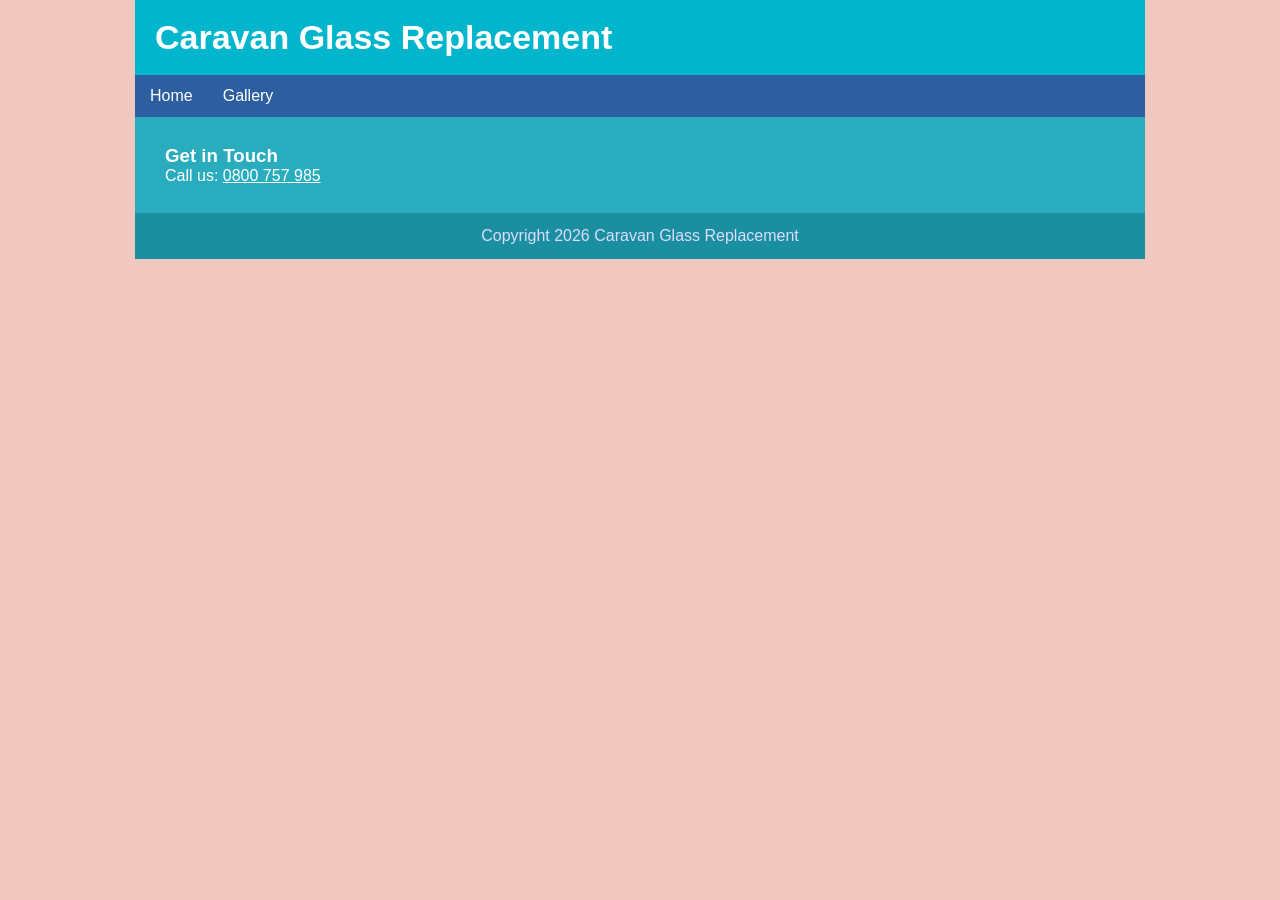
==== contact_us/index.html @ 38ae5214 "Upload contact_us/index.html" ====
<!DOCTYPE html>
<html lang="en">
<head>
<meta charset="UTF-8">
<meta name="viewport" content="width=device-width,initial-scale=1">
<title>Caravan Glass and Window Repair Contact Page</title><style>*{box-sizing:border-box;margin:0;padding:0;}body{background:#f0c8c0;font-family:'Helvetica Neue',Arial,sans-serif;}.page{max-width:1010px;margin:0 auto;background:#2aacbf;}.header{background:#00b5cc;padding:18px 20px;}.nav{background:#2d5fa0;}.content{padding:28px 30px;color:#fff;}.footer{background:#1a8fa0;color:#ddf;text-align:center;padding:14px;}</style></head><body><div class="page"><header class="header"><div style="color:#fff;font-size:34px;font-weight:bold">Caravan Glass Replacement</div></header><nav class="nav"><a href="../" style="color:#fff;padding:12px 15px;text-decoration:none;display:inline-block">Home</a><a href="../gallery/" style="color:#fff;padding:12px 15px;text-decoration:none;display:inline-block">Gallery</a></nav><div class="content"><h3>Get in Touch</h3><p>Call us: <a href="tel:0800757985" style="color:#fff">0800 757 985</a></p></div><footer class="footer">Copyright 2026 Caravan Glass Replacement</footer></div></body></html>
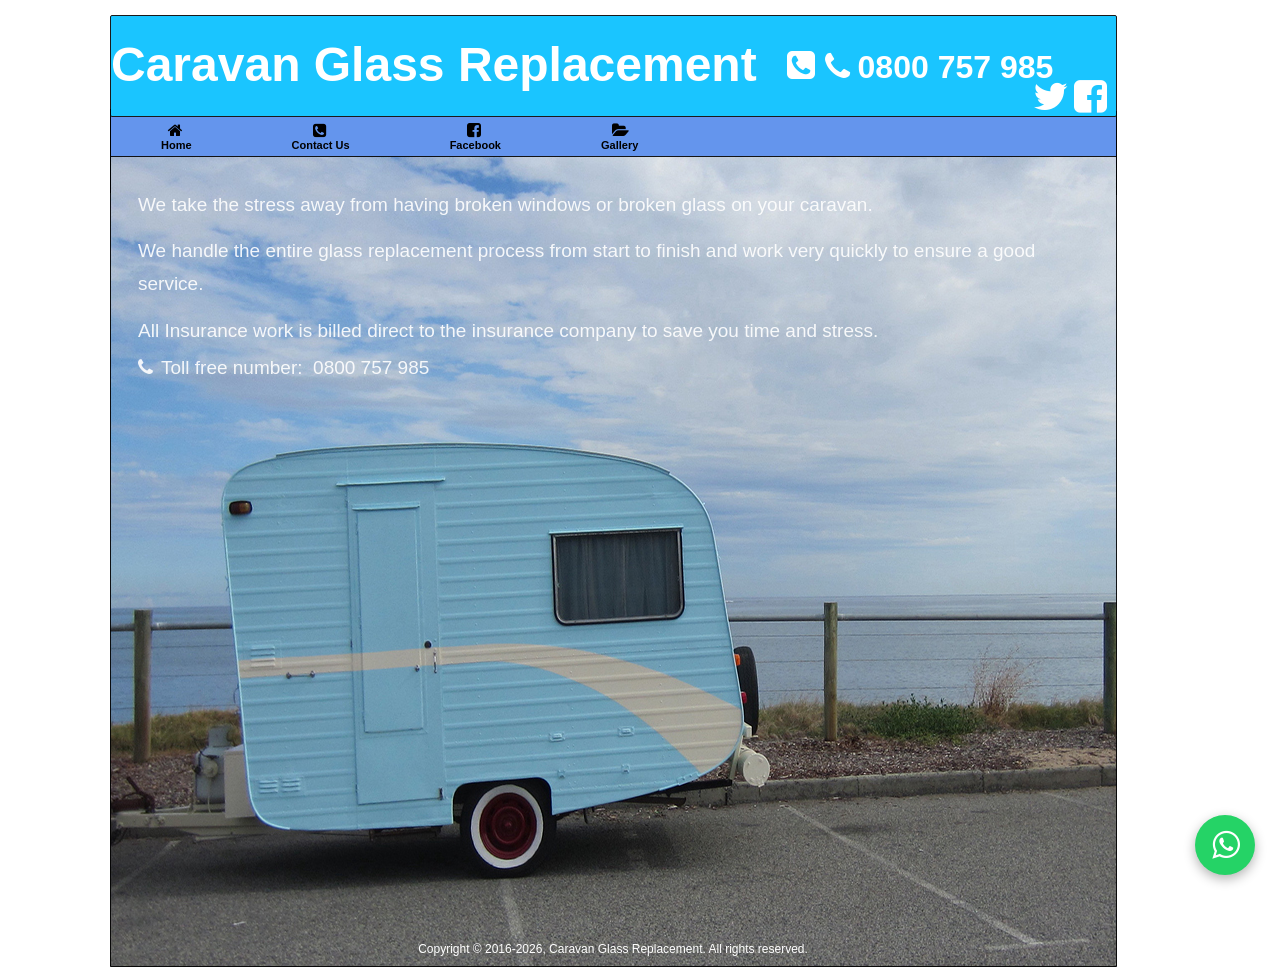
==== commit 13af6787: "Rebuild site from live caravanglass.co.nz: fix CSS, images, links, add WhatsApp, social icons, phone" ====
--- a/contact_us/index.html
+++ b/contact_us/index.html
@@ -1,6 +1,11 @@
-<!DOCTYPE html>
-<html lang="en">
-<head>
-<meta charset="UTF-8">
-<meta name="viewport" content="width=device-width,initial-scale=1">
-<title>Caravan Glass and Window Repair Contact Page</title><style>*{box-sizing:border-box;margin:0;padding:0;}body{background:#f0c8c0;font-family:'Helvetica Neue',Arial,sans-serif;}.page{max-width:1010px;margin:0 auto;background:#2aacbf;}.header{background:#00b5cc;padding:18px 20px;}.nav{background:#2d5fa0;}.content{padding:28px 30px;color:#fff;}.footer{background:#1a8fa0;color:#ddf;text-align:center;padding:14px;}</style></head><body><div class="page"><header class="header"><div style="color:#fff;font-size:34px;font-weight:bold">Caravan Glass Replacement</div></header><nav class="nav"><a href="../" style="color:#fff;padding:12px 15px;text-decoration:none;display:inline-block">Home</a><a href="../gallery/" style="color:#fff;padding:12px 15px;text-decoration:none;display:inline-block">Gallery</a></nav><div class="content"><h3>Get in Touch</h3><p>Call us: <a href="tel:0800757985" style="color:#fff">0800 757 985</a></p></div><footer class="footer">Copyright 2026 Caravan Glass Replacement</footer></div></body></html>+<!doctype html><html lang="en"><head><meta charset="utf-8"><title>Caravan Glass and Window Repair Contact Page</title><meta name="description" content="Caravan Glass Replacement is a specialist company that repairs and replaces all types of glass and windscreens on caravans call now on 0800 757 985."><meta name="author" content="Daniel Stewart"><meta name="robots" content="index, follow"><meta name="revisit-after" content="7 days"><meta name="generator" content="90 Second Website Builder 11 - http://www.90secondwebsitebuilder.com"><link href="../font-awesome.min.css" rel="stylesheet"><link href="../Google_Anyltics_and_Viewport_added_10.1.css" rel="stylesheet"><link href="../contact_us.css" rel="stylesheet"><meta name="viewport" content="width=device-width, initial-scale=1"><link rel="stylesheet" href="../print.css" media="print"><meta name="viewport" content="width=device-width, initial-scale=1"><script>
+(function(i,s,o,g,r,a,m){i['GoogleAnalyticsObject']=r;i[r]=i[r]||function(){(i[r].q=i[r].q||[]).push(arguments)},i[r].l=1*new Date();a=s.createElement(o),m=s.getElementsByTagName(o)[0];a.async=1;a.src=g;m.parentNode.insertBefore(a,m)})(window,document,'script','https://www.google-analytics.com/analytics.js','ga');ga('create','UA-89818909-1','auto');ga('send','pageview');</script><style>
+.whatsapp-float{position:fixed;bottom:25px;right:25px;z-index:9999;background:#25d366;color:#fff;border-radius:50%;width:60px;height:60px;display:flex;align-items:center;justify-content:center;box-shadow:0 4px 12px rgba(0,0,0,0.3);transition:transform 0.3s ease;text-decoration:none;}
+.whatsapp-float:hover{transform:scale(1.1);}
+.whatsapp-float i{font-size:32px;}
+</style>
+</head><body><div id="container"><div id="wb_Image1" style="position:absolute;left:110px;top:156px;width:1007px;height:811px;z-index:7;"><img src="../images/Caravan 1.jpg" id="Image1" alt=""></div><div id="Layer2" style="position:absolute;text-align:left;left:110px;top:156px;width:1005px;height:809px;z-index:8;"><div id="wb_Text5" style="position:absolute;left:27px;top:32px;width:949px;height:132px;z-index:0;text-align:left;"><h2>We take the stress away from having broken windows or broken glass on your caravan.</h2><span style="color:#FFFFFF;font-family:Arial;font-size:24px;"><br></span><h3><br></h3><h2>We handle the entire glass replacement process from start to finish and work very quickly to ensure a good service.&nbsp;&nbsp; </h2><span style="color:#FFFFFF;font-family:Arial;font-size:29px;"><strong><br></strong></span><h3><br></h3><h2>All Insurance work is billed direct to the insurance company to save you time and stress.</h2></div><div id="wb_Text4" style="position:absolute;left:27px;top:200px;width:378px;height:66px;z-index:1;text-align:left;"><h3><i class="fa fa-phone" style="margin-right:8px;"></i>Toll free number:&nbsp; 0800 757 985<br></h3></div></div><hr id="Line1" style="position:absolute;left:110px;top:109px;width:1px;height:84px;z-index:9;"><hr id="Line2" style="position:absolute;left:1116px;top:111px;width:1px;height:84px;z-index:10;"><div id="wb_JavaScript1" style="position:absolute;left:405px;top:942px;width:416px;height:25px;z-index:11;"><div style="color:#FFFFFF;font-size:12px;font-family:Arial;font-weight:normal;font-style:normal;text-align:center;text-decoration:none" id="copyrightnotice"></div><script>
+var now=new Date();var startYear="2016";var text="Copyright &copy; ";if(startYear!='')
+{text=text+startYear+"-";}
+text=text+now.getFullYear()+", Caravan Glass Replacement. All rights reserved.";var copyrightnotice=document.getElementById('copyrightnotice');copyrightnotice.innerHTML=text;</script></div><div id="wb_ResponsiveMenu1" style="position:absolute;left:111px;top:117px;width:1005px;height:39px;z-index:12;"><label class="toggle" for="ResponsiveMenu1-submenu" id="ResponsiveMenu1-title">Menu<span id="ResponsiveMenu1-icon"><span>&nbsp;</span><span>&nbsp;</span><span>&nbsp;</span></span></label><input type="checkbox" id="ResponsiveMenu1-submenu"><ul class="ResponsiveMenu1" id="ResponsiveMenu1"><li><a href='../index.html'><i class="fa fa-home fa-2x">&nbsp;</i><br>Home</a></li><li><a href='index.html'><i class="fa fa-phone-square fa-2x">&nbsp;</i><br>Contact&nbsp;Us</a></li><li><a href="https://www.facebook.com/caravanglassrepair/"><i class="fa fa-facebook-square fa-2x">&nbsp;</i><br>Facebook</a></li><li><a href='../gallery/index.html'><i class="fa fa-folder-open fa-2x">&nbsp;</i><br>Gallery</a></li></ul></div><div id="Layer1" style="position:absolute;text-align:left;left:110px;top:15px;width:1005px;height:100px;z-index:13;"><div id="wb_Text1" style="position:absolute;left:0%;top:20%;width:71%;height:56%;z-index:2;text-align:left;"><h1>Caravan Glass Replacement</h1></div><div id="wb_Text3" style="position:absolute;left:71%;top:32%;width:20%;height:37%;z-index:3;text-align:left;white-space:nowrap;"><span style="color:#FFFFFF;font-family:Arial;font-size:32px;"><strong><i class="fa fa-phone" style="margin-right:8px;"></i>0800 757 985</strong></span></div><div id="wb_FontAwesomeIcon1" style="position:absolute;left:67%;top:26%;width:3%;height:47%;text-align:center;z-index:4;"><a href="tel:0800921921"><div id="FontAwesomeIcon1"><i class="fa fa-phone-square">&nbsp;</i></div></a></div><div id="wb_FontAwesomeIcon3" style="position:absolute;left:91%;top:61%;width:4%;height:38%;text-align:center;z-index:5;"><a href="https://twitter.com/CaravanGlassNZ"><div id="FontAwesomeIcon3"><i class="fa fa-twitter">&nbsp;</i></div></a></div><div id="wb_FontAwesomeIcon2" style="position:absolute;left:95%;top:61%;width:4%;height:38%;text-align:center;z-index:6;"><a href="https://www.facebook.com/caravanglassrepair/"><div id="FontAwesomeIcon2"><i class="fa fa-facebook-square">&nbsp;</i></div></a></div></div></div><a href="https://wa.me/6421757985" class="whatsapp-float" target="_blank" rel="noopener" title="Chat on WhatsApp"><i class="fa fa-whatsapp"></i></a>
+</body></html>
--- a/Google_Anyltics_and_Viewport_added_10.1.css
+++ b/Google_Anyltics_and_Viewport_added_10.1.css
@@ -0,0 +1 @@
+a{color:#0000FF;text-decoration:underline;}a:visited{color:#800080;}a:active{color:#FF0000;}a:hover{color:#0000FF;text-decoration:underline;}a.Style1{color:#FFFFFF;font-weight:bold;text-decoration:none;}a.Style1:visited{color:#000000;text-decoration:underline;}a.Style1:active{color:#FFFFFF;text-decoration:underline;}a.Style1:hover{color:#FFFFFF;text-decoration:underline;}h1{font-family:Arial;font-weight:bold;font-size:48px;font-style:normal;text-decoration:none;color:#FFFFFF;background-color:transparent;margin:0px 0px 0px 0px;padding:0px 0px 0px 0px;display:inline;}h2{font-family:Arial;font-weight:normal;font-size:19px;font-style:normal;text-decoration:none;color:#FFFFFF;background-color:transparent;margin:0px 0px 0px 0px;padding:0px 0px 0px 0px;display:inline;}h3{font-family:Arial;font-weight:normal;font-size:19px;font-style:normal;text-decoration:none;color:#FFFFFF;background-color:transparent;margin:0px 0px 0px 0px;padding:0px 0px 0px 0px;display:inline;}h4{font-family:Arial;font-weight:normal;font-size:21px;font-style:italic;text-decoration:none;color:#000000;background-color:transparent;margin:0px 0px 0px 0px;padding:0px 0px 0px 0px;display:inline;}h5{font-family:Arial;font-weight:normal;font-size:19px;font-style:normal;text-decoration:none;color:#000000;background-color:transparent;margin:0px 0px 0px 0px;padding:0px 0px 0px 0px;display:inline;}.Heading_2__h2__copy{font-family:Arial;font-weight:bold;font-size:21px;font-style:normal;text-decoration:none;color:#FFFFFF;background-color:transparent;margin:0px 0px 0px 0px;padding:0px 0px 0px 0px;display:inline;}h6{font-family:Arial;font-weight:normal;font-size:16px;font-style:normal;text-decoration:none;color:#000000;background-color:transparent;margin:0px 0px 0px 0px;padding:0px 0px 0px 0px;display:inline;}.CustomStyle{font-family:"Courier New";font-weight:bold;font-size:16px;font-style:normal;text-decoration:none;color:#000080;background-color:transparent;}.Heading_1<h1>copy{font-family:Arial;font-weight:bold;font-size:32px;font-style:normal;text-decoration:none;color:#000000;background-color:transparent;margin:0px 0px 0px 0px;padding:0px 0px 0px 0px;display:inline;}
--- a/contact_us.css
+++ b/contact_us.css
@@ -0,0 +1 @@
+div#container{width:1304px;position:relative;margin:0 auto 0 auto;text-align:left;}body{background-color:#FFFFFF;color:#000000;font-family:Arial;font-weight:normal;font-size:13px;line-height:1.1875;margin:0;text-align:center;}#Image1{border:0px #000000 solid;padding:0px 0px 0px 0px;left:0;top:0;width:100%;height:100%;}#Layer2{background-color:transparent;background-image:none;border:1px #000000 solid;-moz-border-radius:1px;-webkit-border-radius:1px;border-radius:1px;filter:alpha(opacity=90);opacity:0.90;}#Line1{color:#000000;background-color:#000000;border-width:0;margin:0;padding:0;}#Line2{color:#000000;background-color:#000000;border-width:0;margin:0;padding:0;}#wb_Text4{background-color:transparent;background-image:none;border:0px #000000 solid;padding:0;margin:0;text-align:left;}#wb_Text4 div{text-align:left;}#wb_Text5{background-color:transparent;background-image:none;border:0px #000000 solid;padding:0;margin:0;text-align:left;}#wb_Text5 div{text-align:left;}#wb_ResponsiveMenu1{display:block;text-align:left;width:100%;}#ResponsiveMenu1{background-color:#6495ED;height:39px;}#wb_ResponsiveMenu1 ul{list-style:none;margin:0;padding:0;position:relative;}#wb_ResponsiveMenu1 ul:after{clear:both;content:"";display:block;}#wb_ResponsiveMenu1 ul li{background-color:#6495ED;display:list-item;float:left;list-style:none;z-index:9999;}#wb_ResponsiveMenu1 ul li i{font-size:16px;width:16px;}#wb_ResponsiveMenu1 ul li a{color:#000000;font-family:Arial;font-size:11px;font-weight:bold;font-style:normal;padding:5px 50px 5px 50px;text-align:center;text-decoration:none;}#wb_ResponsiveMenu1 > ul > li > a{height:29px;}.ResponsiveMenu1 a{display:block;}#wb_ResponsiveMenu1 li a:hover,#wb_ResponsiveMenu1 li .active{background-color:#CCCCCC;color:#424242;}#wb_ResponsiveMenu1 ul ul{display:none;position:absolute;top:39px;}#wb_ResponsiveMenu1 ul li:hover > ul{display:list-item;}#wb_ResponsiveMenu1 ul ul li{background-color:#7A7A7A;color:#FFFFFF;float:none;position:relative;width:124px;}#wb_ResponsiveMenu1 ul ul li a:hover,#wb_ResponsiveMenu1 ul ul li .active{background-color:#CCCCCC;color:#424242;}#wb_ResponsiveMenu1 ul ul li i{margin-right:5px;vertical-align:middle;}#wb_ResponsiveMenu1 ul ul li a{color:#FFFFFF;padding:5px 20px 5px 20px;text-align:left;vertical-align:middle;}#wb_ResponsiveMenu1 ul ul ul li{left:124px;position:relative;top:-39px;}#wb_ResponsiveMenu1 .arrow-down{display:inline-block;width:0;height:0;margin-left:2px;vertical-align:middle;border-top:4px solid #000000;border-right:4px solid transparent;border-left:4px solid transparent;border-bottom:0 dotted;}#wb_ResponsiveMenu1 .arrow-left{display:inline-block;width:0;height:0;margin-left:4px;vertical-align:middle;border-left:4px solid #FFFFFF;border-top:4px solid transparent;border-bottom:4px solid transparent;border-right:0 dotted;}#wb_ResponsiveMenu1 li a:hover .arrow-down{border-top-color:#424242;}#wb_ResponsiveMenu1 ul ul li a:hover .arrow-left,#wb_ResponsiveMenu1 ul ul li .active .arrow-left{border-left-color:#424242;}#wb_ResponsiveMenu1 .toggle,[id^=ResponsiveMenu1-submenu]{display:none;}@media all and (max-width:768px){#wb_ResponsiveMenu1{margin:0;}#wb_ResponsiveMenu1 ul li a,#wb_ResponsiveMenu1 .toggle{font-size:11px;font-weight:bold;font-style:normal;padding:5px 20px 5px 20px;}#wb_ResponsiveMenu1 .toggle + a{display:none  !important;}.ResponsiveMenu1{display:none;z-index:9999;}#ResponsiveMenu1{background-color:transparent;}#wb_ResponsiveMenu1 > ul > li > a{height:auto;}#wb_ResponsiveMenu1 .toggle{display:block;background-color:#6495ED;color:#000000;padding:0px 20px 0px 20px;line-height:26px;text-decoration:none;border:none;}#wb_ResponsiveMenu1 .toggle:hover{background-color:#CCCCCC;color:#424242;}[id^=ResponsiveMenu1-submenu]:checked + ul{display:block  !important;}#ResponsiveMenu1-title{height:39px;line-height:39px  !important;text-align:left;}#wb_ResponsiveMenu1 ul li{display:block;width:100%;}#wb_ResponsiveMenu1 ul ul .toggle,#wb_ResponsiveMenu1 ul ul a{padding:0 40px;}#wb_ResponsiveMenu1 a:hover,#wb_ResponsiveMenu1 ul ul ul a{background-color:#7A7A7A;color:#FFFFFF;}#wb_ResponsiveMenu1 ul li ul li .toggle,#wb_ResponsiveMenu1 ul ul a{background-color:#7A7A7A;color:#FFFFFF;}#wb_ResponsiveMenu1 ul ul ul a{padding:5px 20px 5px 60px;}#wb_ResponsiveMenu1 ul li a{text-align:left;}#wb_ResponsiveMenu1 ul li a br{display:none;}#wb_ResponsiveMenu1 ul li i{margin-right:5px;}#wb_ResponsiveMenu1 ul ul{float:none;position:static;}#wb_ResponsiveMenu1 ul ul li:hover > ul,#wb_ResponsiveMenu1 ul li:hover > ul{display:none;}#wb_ResponsiveMenu1 ul ul li{display:block;width:100%;}#wb_ResponsiveMenu1 ul ul ul li{position:static;}#ResponsiveMenu1-icon{display:block;position:absolute;right:50px;top:7px;}#ResponsiveMenu1-icon span{display:block;margin-top:4px;height:2px;background-color:#000000;color:#000000;width:24px;}#wb_ResponsiveMenu1 ul li ul li .toggle:hover{background-color:#CCCCCC;color:#424242;}#wb_ResponsiveMenu1 .toggle .arrow-down{border-top-color:#000000;}#wb_ResponsiveMenu1 .toggle:hover .arrow-down,#wb_ResponsiveMenu1 li .active .arrow-down{border-top-color:#424242;}#wb_ResponsiveMenu1 ul li ul li .toggle .arrow-down{border-top-color:#FFFFFF;}#wb_ResponsiveMenu1 ul li ul li .toggle:hover .arrow-down,#wb_ResponsiveMenu1 ul li ul li .active .arrow-down{border-top-color:#424242;}}#Layer1{background-color:#00BFFF;background-image:none;border:1px #000000 solid;-moz-border-radius:2px;-webkit-border-radius:2px;border-radius:2px;filter:alpha(opacity=90);opacity:0.90;}#wb_Text1{background-color:transparent;background-image:none;border:0px #000000 solid;padding:0;margin:0;text-align:left;}#wb_Text1 div{text-align:left;}#wb_Text3{background-color:transparent;background-image:none;border:0px #000000 solid;padding:0;margin:0;text-align:left;}#wb_Text3 div{text-align:left;}#wb_FontAwesomeIcon1{background-color:transparent;background-image:none;border:0px #00FF00 solid;text-align:center;padding:0px 0px 0px 0px;}#wb_FontAwesomeIcon1:hover{background-color:transparent;background-image:none;border:0px #245580 solid;}#FontAwesomeIcon1{height:47px;width:33px;}#FontAwesomeIcon1 i{color:#FFFFFF;display:inline-block;font-size:33px;line-height:47px;vertical-align:middle;width:27px;}#wb_FontAwesomeIcon1:hover i{color:#337AB7;}#wb_FontAwesomeIcon3{background-color:transparent;background-image:none;border:0px #00FF00 solid;text-align:center;padding:0px 0px 0px 0px;}#wb_FontAwesomeIcon3:hover{background-color:transparent;background-image:none;border:0px #245580 solid;}#FontAwesomeIcon3{height:38px;width:46px;}#FontAwesomeIcon3 i{color:#FFFFFF;display:inline-block;font-size:38px;line-height:38px;vertical-align:middle;width:32px;}#wb_FontAwesomeIcon3:hover i{color:#337AB7;}#wb_FontAwesomeIcon2{background-color:transparent;background-image:none;border:0px #00FF00 solid;text-align:center;padding:0px 0px 0px 0px;}#wb_FontAwesomeIcon2:hover{background-color:transparent;background-image:none;border:0px #245580 solid;}#FontAwesomeIcon2{height:38px;width:48px;}#FontAwesomeIcon2 i{color:#FFFFFF;display:inline-block;font-size:38px;line-height:38px;vertical-align:middle;width:32px;}#wb_FontAwesomeIcon2:hover i{color:#337AB7;}
--- a/print.css
+++ b/print.css
@@ -0,0 +1 @@
+body{background-color:#FFFFFF;color:#000000;font-family:Arial;font-weight:normal;font-size:13px;line-height:1.1875;margin:0;padding:0;}
